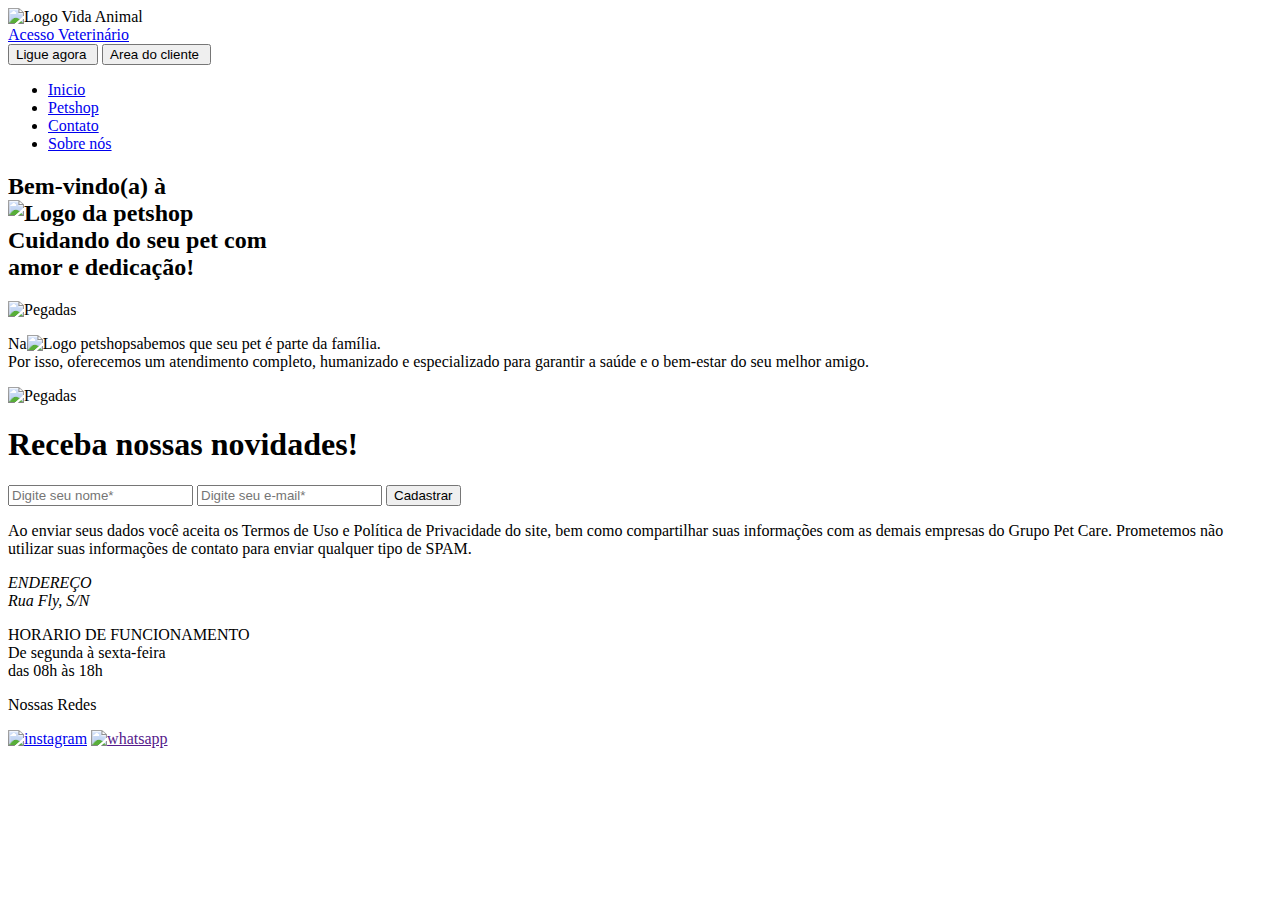
==== html/index.html @ b0f6fd00 "inclusão da senha" ====
<!DOCTYPE html>
<html lang="pt-BR">
<head>
    <meta charset="UTF-8">
    <meta name="viewport" content="width=device-width, initial-scale=1.0">
    <title>VIDA ANIMAL</title>

    <link rel="stylesheet" href="/clinica-petfly/styles.css/home.css">
    <link href="https://fonts.googleapis.com/css2?family=Lora:wght@400;700&display=swap" rel="stylesheet">
    <link href="https://fonts.googleapis.com/css2?family=Lora:wght@400;700&family=Poppins:wght@300;400;600;700&display=swap" rel="stylesheet">
    <link rel="stylesheet" href="/clinica-petfly/styles.css/home.css">
</head>

<body>
    <header class="cabeçalho">
        <img src="/clinica-petfly/imagem/Logo1.png" alt="Logo Vida Animal" class="logotipo">

        <div id="login" class="login">
            <a href="#" class="login__veterinario">Acesso Veterinário </a>
            <div class="login__usuario">
                <button type="button" onclick="ligueAgora()" class="botão__acesso">Ligue agora <img src="/clinica-petfly/imagem/seta.png" alt="" class="seta" ></button>
                <button type="button" onclick="areaDoCliente()" class="botão__acesso">Area do cliente <img src="/clinica-petfly/imagem/seta.png" alt="" class="seta"></button>
            </div>
        </div>
    </header>

    <nav class="navegação">
        <ul class="navegação__container">
            <li class="navegação__content"><a href="login.html">Inicio</a></li>
            <li class="navegação__content"><a href="#">Petshop</a></li>
            <li class="navegação__content"><a href="#">Contato</a></li>
            <li class="navegação__content"><a href="#">Sobre nós</a></li>
        </ul>
    </nav>
    
    <main class="about__container">
        <h2 class="about__titulo"><span class="saudação">Bem-vindo(a)</span> à <br> <img src="/clinica-petfly/imagem/Logo.png" alt="Logo da petshop" class="logo__about"> <br>Cuidando do seu pet com <br>amor e dedicação!</h2>
    </main>

    <section class="about__content">
        <img src="/clinica-petfly/imagem/pegadas.png" alt="Pegadas" class="pegadas"><p class="parágrafo">Na<img src="/clinica-petfly/imagem/Logo.png" alt="Logo petshop"
             class="logo__petshop">sabemos que seu pet é parte da família.<br> Por isso, oferecemos um atendimento completo, humanizado e especializado para garantir a saúde e o bem-estar do seu melhor amigo.</p><img src="/clinica-petfly/imagem/pegadas.png" alt="Pegadas" class="pegadas">
    
    </section>
    
    <div class="newslatter__container">
        <aside class="newslatter__content">
            <h1 class="novidades">Receba nossas novidades!</h1>

                <form action="seu-script.php" method="POST">
                <div class="dados__container">
                    <label for="nome"></label>
                    <input type="text" name="nome" id="nome" required class="dados__content" placeholder="Digite seu nome*"> 
            
                    <label for="email"></label>
                    <input type="email" name="email" id="email" required class="dados__content" placeholder="Digite seu e-mail*">
                    <button type="submit" onclick="cadastroCliente()" class="submit" aria-label="Cadastrar na newsletter">Cadastrar</button>
                </div>
                    
                </form>

                <p class="termos">Ao enviar seus dados você aceita os Termos de Uso e Política de Privacidade do site, bem como compartilhar suas informações com as demais empresas do Grupo Pet Care. Prometemos não utilizar suas informações de contato para enviar qualquer tipo de SPAM.</p>
        </aside>
    </div>

    <footer class="rodapé">
        <address class="endereço">
            ENDEREÇO <br/>Rua Fly, S/N
        </address>
        <p class="funcionamento">HORARIO DE FUNCIONAMENTO <br/> De segunda à sexta-feira <br/> das 08h às 18h</p>        
        <p class="redes__sociais">Nossas Redes </p>
        <div class="redes">
        <a href="https://www.instagram.com"><img src="/clinica-petfly/imagem/icon-instagram.png" alt="instagram" id="icon-instagram" class="icone"></a>
        <a href=""><img src="/clinica-petfly/imagem/icon-whatsapp.png" alt="whatsapp" id="icon-whatsapp" class="icone"></a>
        </div>
               
    </footer>
    
</body>
</html>
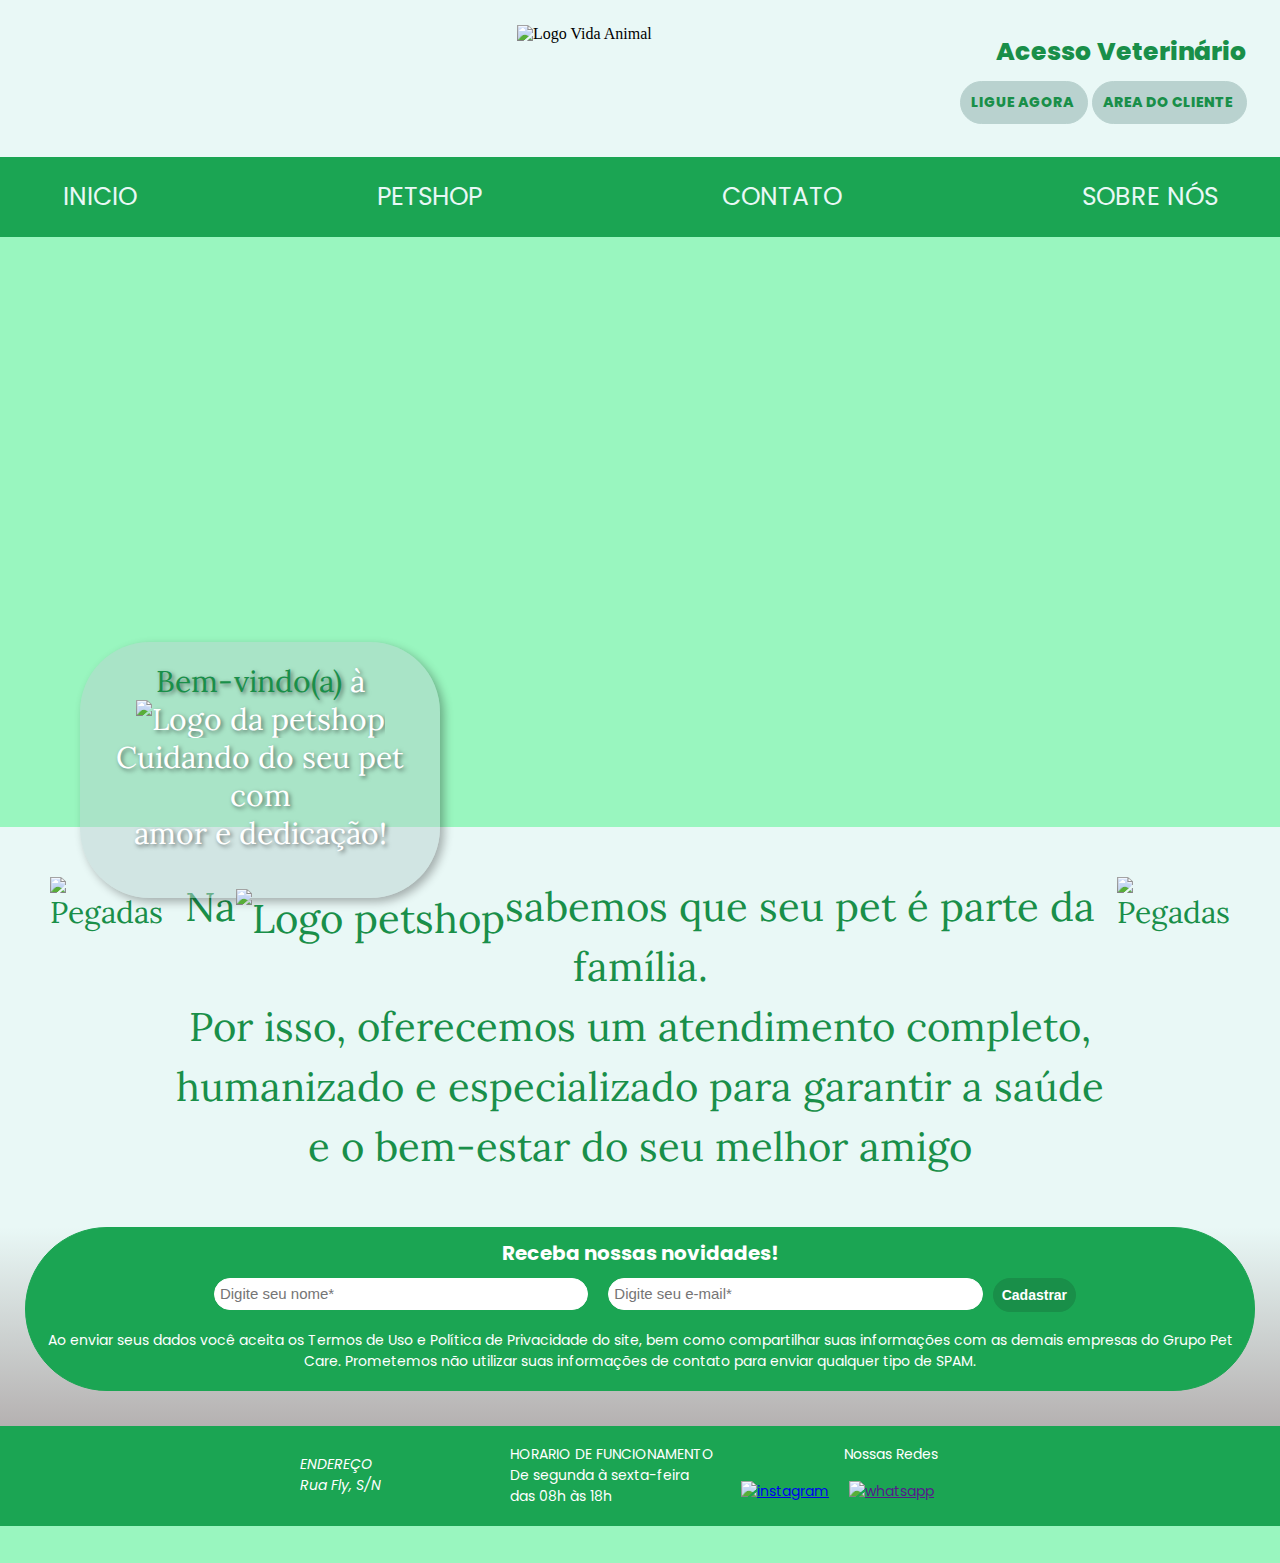
==== commit 72efc06f: "Criação do Reset no arquivo home.css" ====
--- a/html/index.html
+++ b/html/index.html
@@ -5,7 +5,7 @@
     <meta name="viewport" content="width=device-width, initial-scale=1.0">
     <title>VIDA ANIMAL</title>
 
-    <link rel="stylesheet" href="/clinica-petfly/styles.css/home.css">
+    <link rel="stylesheet" href="..//styles.css/home.css">
     <link href="https://fonts.googleapis.com/css2?family=Lora:wght@400;700&display=swap" rel="stylesheet">
     <link href="https://fonts.googleapis.com/css2?family=Lora:wght@400;700&family=Poppins:wght@300;400;600;700&display=swap" rel="stylesheet">
     <link rel="stylesheet" href="/clinica-petfly/styles.css/home.css">
@@ -13,13 +13,13 @@
 
 <body>
     <header class="cabeçalho">
-        <img src="/clinica-petfly/imagem/Logo1.png" alt="Logo Vida Animal" class="logotipo">
+        <img src="..//imagem/Logo1.png" alt="Logo Vida Animal" class="logotipo">
 
         <div id="login" class="login">
             <a href="#" class="login__veterinario">Acesso Veterinário </a>
             <div class="login__usuario">
-                <button type="button" onclick="ligueAgora()" class="botão__acesso">Ligue agora <img src="/clinica-petfly/imagem/seta.png" alt="" class="seta" ></button>
-                <button type="button" onclick="areaDoCliente()" class="botão__acesso">Area do cliente <img src="/clinica-petfly/imagem/seta.png" alt="" class="seta"></button>
+                <button type="button" onclick="ligueAgora()" class="botão__acesso">Ligue agora <img src="..//imagem/seta.png" alt="" class="seta" ></button>
+                <button type="button" onclick="areaDoCliente()" class="botão__acesso">Area do cliente <img src="..//imagem/seta.png" alt="" class="seta"></button>
             </div>
         </div>
     </header>
@@ -29,17 +29,23 @@
             <li class="navegação__content"><a href="login.html">Inicio</a></li>
             <li class="navegação__content"><a href="#">Petshop</a></li>
             <li class="navegação__content"><a href="#">Contato</a></li>
-            <li class="navegação__content"><a href="#">Sobre nós</a></li>
+            <li class="navegação__content"><a href="sobrenos.html">Sobre nós</a></li>
         </ul>
     </nav>
     
     <main class="about__container">
-        <h2 class="about__titulo"><span class="saudação">Bem-vindo(a)</span> à <br> <img src="/clinica-petfly/imagem/Logo.png" alt="Logo da petshop" class="logo__about"> <br>Cuidando do seu pet com <br>amor e dedicação!</h2>
+
+        <h2 class="about__titulo" > <strong class="saudação">Bem-vindo(a)</strong> à <br> <img src="..//imagem/Logo.png" alt="Logo da petshop" class="logo__about"> <br> Cuidando do seu pet com <br> amor e dedicação!</h2>
+        
     </main>
 
-    <section class="about__content">
-        <img src="/clinica-petfly/imagem/pegadas.png" alt="Pegadas" class="pegadas"><p class="parágrafo">Na<img src="/clinica-petfly/imagem/Logo.png" alt="Logo petshop"
-             class="logo__petshop">sabemos que seu pet é parte da família.<br> Por isso, oferecemos um atendimento completo, humanizado e especializado para garantir a saúde e o bem-estar do seu melhor amigo.</p><img src="/clinica-petfly/imagem/pegadas.png" alt="Pegadas" class="pegadas">
+    <section class="about__content" >
+        <img src="..//imagem/pegadas.png" alt="Pegadas" class="pegadas" >
+
+        <p class="parágrafo">Na<img src="..//imagem/Logo.png" alt="Logo petshop"
+        class="logo__petshop">sabemos que seu pet é parte da família. <br> Por isso, oferecemos um atendimento completo, humanizado e especializado para garantir a saúde e o bem-estar do seu melhor amigo </p>
+
+        <img src="..//imagem/pegadas.png" alt="Pegadas" class="pegadas">
     
     </section>
     
@@ -70,8 +76,8 @@
         <p class="funcionamento">HORARIO DE FUNCIONAMENTO <br/> De segunda à sexta-feira <br/> das 08h às 18h</p>        
         <p class="redes__sociais">Nossas Redes </p>
         <div class="redes">
-        <a href="https://www.instagram.com"><img src="/clinica-petfly/imagem/icon-instagram.png" alt="instagram" id="icon-instagram" class="icone"></a>
-        <a href=""><img src="/clinica-petfly/imagem/icon-whatsapp.png" alt="whatsapp" id="icon-whatsapp" class="icone"></a>
+        <a href="https://www.instagram.com"><img src="..//imagem/icon-instagram.png" alt="instagram" id="icon-instagram" class="icone"></a>
+        <a href=""><img src="..//imagem/icon-whatsapp.png" alt="whatsapp" id="icon-whatsapp" class="icone"></a>
         </div>
                
     </footer>
--- a/styles.css/home.css
+++ b/styles.css/home.css
@@ -0,0 +1,358 @@
+/*variaveis e reset*/
+:root {
+    --verde-1: #198f49;
+    --verde-2: #a8f4c4;
+    --verde-3: #e9f8f6;
+    --verde-4: #99f6bf;
+    --verde-5: #b9d2cf;
+    --verde-6: #1ba553;
+    --branco: #FFF;
+    --fonte-1: 'Poppins', serif;
+    --font-2:  'Lora', serif; 
+    --cinza-1: #333; 
+}
+*{
+    margin: 0;
+    padding: 0;
+}
+
+/*Header*/
+
+.cabeçalho {
+    display: flex;
+    background-color: var(--verde-3);
+    justify-content: center;
+    justify-content: space-between;
+    padding: 25px;
+    margin: 0;
+}
+
+.logotipo {
+    height: 100px;
+    margin-left: 40%;
+}
+
+.login {
+    display: flex;
+    flex-direction: column;
+    margin: 8px;
+    text-align: right;
+}
+
+.login__veterinario {
+    color: var(--verde-1);
+    font-family: var(--fonte-1);
+    font-size: 25px;
+    font-weight: 800;
+    text-decoration: none;
+}
+
+.botão__acesso {
+    background-color: var(--verde-5);
+    border: solid 1px var(--verde-5);
+    border-radius: 24px;
+    padding: 10px;
+    margin-top: 10px;
+    font-size: 14px;
+    font-family: var(--fonte-1);
+    font-weight: 800;
+    color: var(--verde-1);
+    text-transform: uppercase;
+    cursor: pointer;
+}
+
+.seta {
+    width: 20px;
+}
+
+/*Nav*/
+.navegação__container {
+    display: flex;
+    list-style: none;
+    background-color: var(--verde-6);
+    padding: 6px 0;
+    justify-content:center;
+    margin: 0;
+    gap: 200px;
+
+}
+
+.navegação__content {
+    width: auto;
+}
+
+
+.navegação__content a {
+    display: block;
+    text-decoration: none;
+    color: var(--verde-3);
+    text-transform: uppercase;
+    font-family: var(--fonte-1);
+    font-size: 25px;
+    margin: 0;
+    padding: 15px 20px;
+    transition: background-color 0.3s ease;
+}
+
+.navegação__content a:hover{
+    transform: translateY(-10px);
+}
+
+/*Main*/
+
+.about__container {
+    display: flex;
+    background: url(..//imagem/Veterinária.png);
+    background-repeat: no-repeat;
+    padding-bottom: 25%;
+    font-family: var(--font-2);
+    color: var(--verde-3);
+    background-size: cover;
+    height: 30vh; 
+}
+
+/*About*/
+
+.about__titulo {
+    border: px solid var(--verde-5);
+    border-radius: 70px;
+    background-color:rgba(185, 210, 207, 0.5);
+    box-shadow: 4px 4px 10px rgba(0, 0, 0, 0.3);
+    width: 25%;
+    height: 80%;
+    padding: 20px;
+    font-family: var(--font-2);
+    font-size: 30px;
+    font-weight: 100;
+    color: var(--branco);
+    text-shadow: 2px 2px 4px rgba(0, 0, 0, 0.5);
+    text-align: center;
+    margin-left: 80px;
+    position: relative;
+    top: 150%;
+}
+
+.saudação {
+    color: var(--verde-1);
+    text-shadow: 2px 2px 4px rgba(0, 0, 0, 0.5);
+}
+
+.logo__about {
+    width: 70%;
+    height: 30%;   
+}
+
+.logo__petshop {
+    position: relative;
+    top: 12px;
+    width: 20%;
+    height: 20%;
+}
+
+.pegadas {
+    height: 260px;
+    width: 10%;
+}
+
+.about__content {
+    display: flex;
+    flex-direction: row;
+    justify-content: center;
+    background-color: var(--verde-3);
+    font-family: var(--font-2);
+    color: var(--verde-1);
+    font-family: var(--font-2);
+    font-size: 30px;
+    padding: 50px;
+}
+
+.parágrafo {
+    font-size: 40px;
+    text-align: center;
+    font-family: var(--font-2);
+    line-height: 60px;
+}
+
+/*Aside*/
+.newslatter__container {
+    background: linear-gradient(to bottom, #e9f8f6, #b5b1b1);
+    padding-bottom: 35px;
+}
+
+
+.newslatter__content {
+    display: flex;
+    flex-direction: column;
+    background-color: var(--verde-6);
+    border: 1px solid var(--verde-6);
+    border-radius: 150px;
+    padding: 10px;
+    margin: 0 25px;
+    gap: 10px;
+}
+
+.novidades {
+    text-align: center;
+    font-family: var(--fonte-1);
+    font-size: 20px;
+    color: var(--branco);
+}
+
+.dados__container {
+display: flex;
+justify-content: center;
+text-align: center;
+font-family: var(--fonte-1);
+font-size: 20px;
+gap: 10px;
+}
+
+.dados__content {
+    border-radius: 26px;
+    border: 1px solid var(--branco);
+    padding: 5px;
+    width: 30%;
+    height: 20px;
+}
+
+::placeholder {
+    font-size: 15px;
+}
+
+.submit {
+    background-color: var(--verde-1);
+    color: var(--branco);
+    border: 1px solid var(--verde-1);
+    border-radius: 30px;
+    padding: 8px;
+    font-size: 14px;
+    font-weight: 700;
+   
+    cursor: pointer;
+}
+
+.termos {
+    color: var(--branco);
+    text-align: center;
+    font-family: var(--fonte-1);
+    font-size: 14px;
+    margin: 8px;
+}
+
+/*Footer*/
+.rodapé {
+    display: flex;
+    justify-content: space-between;
+    background-color: var(--verde-6);
+    color: var(--branco );
+    font-family: var(--fonte-1);
+    font-size: 14px;
+    padding-top: 18px;
+}
+
+.endereço {
+    margin: 10px 0 30px 300px;
+}
+
+.redes {
+    display: flex;
+    flex-direction: row;
+}
+
+.redes a {
+    position: relative;
+    padding: 0 10px;
+    top: 45%;
+    right: 24em;
+}
+
+
+/* pagina de cadastro */
+
+/* Estiliza o container para centralizar */
+.container {
+    width: 80%;
+    margin: auto;
+    text-align: center;
+}
+
+/* Organiza os campos do formulário em colunas */
+.form-cadastro {
+    display: grid;
+    grid-template-columns: 30% 70%; /* Coluna 1: Labels | Coluna 2: Inputs */
+    gap: 5px;
+    width: 100%;
+    margin: auto;
+    align-items:center;
+    color: var(--cinza-1);
+    font-family: var(--fonte-1);
+    font-size: 20px;
+}
+
+/* Alinha os labels à direita */
+.label-cadastro {
+    text-align: left;
+    font-weight: bold;
+    padding-right: 10px;
+}
+
+/* Ajusta os inputs para preencher a coluna */
+input, select {
+    width: 100%;
+    padding: 8px;
+    border: 1px solid #ccc;
+    border-radius: 20px;
+    font-size: 14px;
+}
+
+/* Define tamanhos específicos para CEP e Estado */
+#cep {
+    width: 23%; /* Reduz a largura do campo CEP */
+}
+
+#estado {
+    width: 25%; /* Reduz a largura do campo Estado */
+}
+
+/* Centraliza o botão na tela */
+.botao__cadastro {
+    display: block;
+    width: 20%;
+    margin: 20px auto;
+    padding: 10px;
+    background-color: var(--verde-1);
+    color: white;
+    border: none;
+    border-radius: 20px;
+    font-size: 16px;
+    cursor: pointer;
+    text-align: center;
+}
+
+.botao__cadastro a {
+    text-decoration: none;
+    color: white;
+    font-weight: bold;
+    display: block;
+}
+
+/* Efeito hover no botão */
+.botao__cadastro:hover {
+    background-color: var(--cinza-1);
+}
+.cadastro {
+    color: var(--cinza-1);
+}
+.cadastro_pet {
+  color: var(--cinza-1);     
+}
+.img__logomenor {
+width: 40%;
+height: 60%;
+margin: 50px 10px 50px 10px;
+background-color: var(--verde-4);
+}
+
+body{
+    background-color: var(--verde-4);
+ }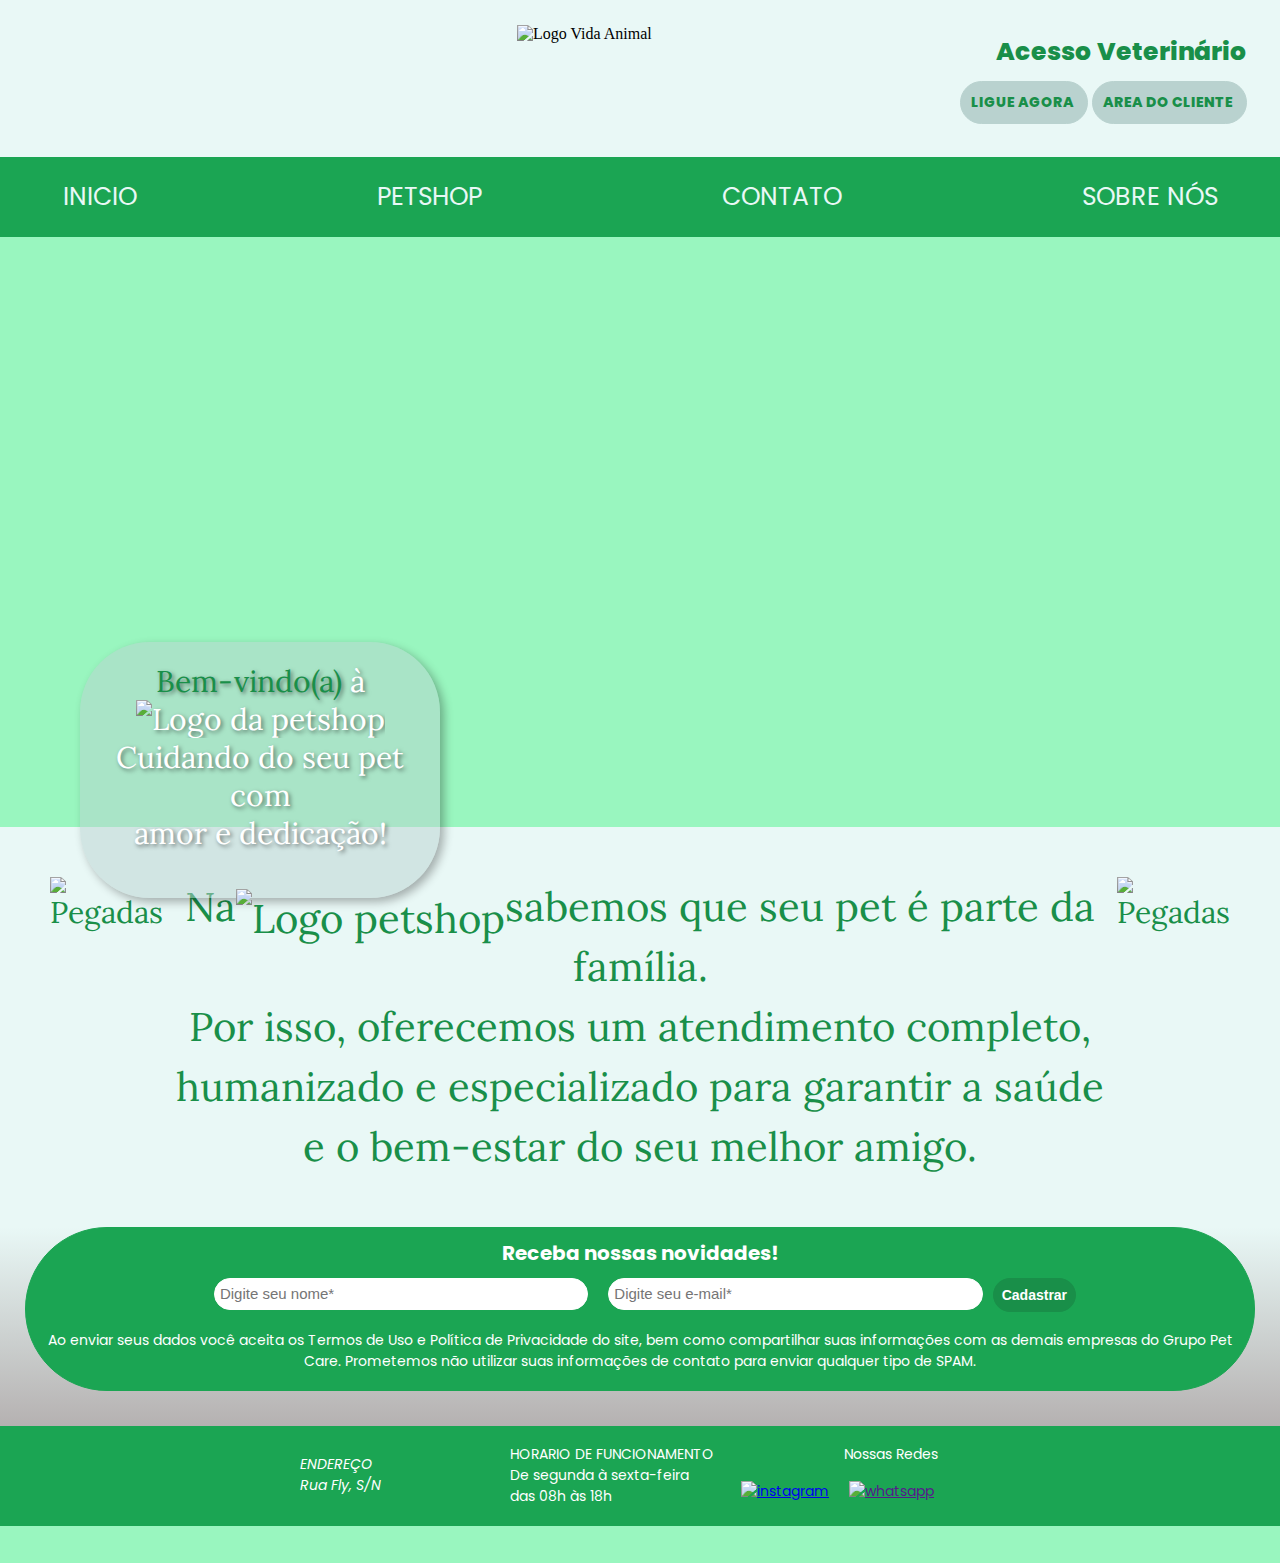
==== commit d07d3d79: "atualizações" ====
--- a/html/index.html
+++ b/html/index.html
@@ -5,47 +5,48 @@
     <meta name="viewport" content="width=device-width, initial-scale=1.0">
     <title>VIDA ANIMAL</title>
 
-    <link rel="stylesheet" href="..//styles.css/home.css">
+    <link rel="stylesheet" href="/styles.css/reset.css">
     <link href="https://fonts.googleapis.com/css2?family=Lora:wght@400;700&display=swap" rel="stylesheet">
     <link href="https://fonts.googleapis.com/css2?family=Lora:wght@400;700&family=Poppins:wght@300;400;600;700&display=swap" rel="stylesheet">
-    <link rel="stylesheet" href="/clinica-petfly/styles.css/home.css">
+    <link rel="stylesheet" href="/styles.css/home.css">
 </head>
 
 <body>
     <header class="cabeçalho">
-        <img src="..//imagem/Logo1.png" alt="Logo Vida Animal" class="logotipo">
+        <img src="/imagem/Logo1.png" alt="Logo Vida Animal" class="logotipo">
 
         <div id="login" class="login">
-            <a href="#" class="login__veterinario">Acesso Veterinário </a>
+            <a href="/html/login.html" class="login__veterinario">Acesso Veterinário </a>
             <div class="login__usuario">
-                <button type="button" onclick="ligueAgora()" class="botão__acesso">Ligue agora <img src="..//imagem/seta.png" alt="" class="seta" ></button>
-                <button type="button" onclick="areaDoCliente()" class="botão__acesso">Area do cliente <img src="..//imagem/seta.png" alt="" class="seta"></button>
+                <button type="button" onclick="ligueAgora()" class="botão__acesso">Ligue agora
+                     <img src="/imagem/seta.png" alt="" class="seta" ></button>
+                <button type="button" onclick="areaDoCliente()" class="botão__acesso">Area do cliente 
+                    <img src="/imagem/seta.png" alt="" class="seta"></button>
             </div>
         </div>
     </header>
 
     <nav class="navegação">
         <ul class="navegação__container">
-            <li class="navegação__content"><a href="login.html">Inicio</a></li>
+            <li class="navegação__content"><a href="/html/index.html">Inicio</a></li>
             <li class="navegação__content"><a href="#">Petshop</a></li>
-            <li class="navegação__content"><a href="#">Contato</a></li>
-            <li class="navegação__content"><a href="sobrenos.html">Sobre nós</a></li>
+            <li class="navegação__content"><a href="https://wa.me/5584996452596">Contato</a></li>
+            <li class="navegação__content"><a href="#">Sobre nós</a></li>
         </ul>
     </nav>
     
     <main class="about__container">
-
-        <h2 class="about__titulo" > <strong class="saudação">Bem-vindo(a)</strong> à <br> <img src="..//imagem/Logo.png" alt="Logo da petshop" class="logo__about"> <br> Cuidando do seu pet com <br> amor e dedicação!</h2>
-        
+        <h2 class="about__titulo"><span class="saudação">Bem-vindo(a)</span> à <br> 
+            <img src="/imagem/Logo.png" alt="Logo da petshop" class="logo__about"> 
+            <br>Cuidando do seu pet com <br>amor e dedicação!</h2>
     </main>
 
-    <section class="about__content" >
-        <img src="..//imagem/pegadas.png" alt="Pegadas" class="pegadas" >
-
-        <p class="parágrafo">Na<img src="..//imagem/Logo.png" alt="Logo petshop"
-        class="logo__petshop">sabemos que seu pet é parte da família. <br> Por isso, oferecemos um atendimento completo, humanizado e especializado para garantir a saúde e o bem-estar do seu melhor amigo </p>
-
-        <img src="..//imagem/pegadas.png" alt="Pegadas" class="pegadas">
+    <section class="about__content">
+        <img src="/imagem/pegadas.png" alt="Pegadas" class="pegadas">
+        <p class="parágrafo">Na<img src="/imagem/Logo.png" alt="Logo petshop"
+             class="logo__petshop">sabemos que seu pet é parte da família.<br> 
+             Por isso, oferecemos um atendimento completo, humanizado e especializado para garantir a saúde e o bem-estar do seu melhor amigo.</p>
+             <img src="/imagem/pegadas.png" alt="Pegadas" class="pegadas">
     
     </section>
     
@@ -76,11 +77,12 @@
         <p class="funcionamento">HORARIO DE FUNCIONAMENTO <br/> De segunda à sexta-feira <br/> das 08h às 18h</p>        
         <p class="redes__sociais">Nossas Redes </p>
         <div class="redes">
-        <a href="https://www.instagram.com"><img src="..//imagem/icon-instagram.png" alt="instagram" id="icon-instagram" class="icone"></a>
-        <a href=""><img src="..//imagem/icon-whatsapp.png" alt="whatsapp" id="icon-whatsapp" class="icone"></a>
+        <a href="https://www.instagram.com"><img src="/imagem/icon-instagram.png" alt="instagram" id="icon-instagram" class="icone"></a>
+        <a href=""><img src="/imagem/icon-whatsapp.png" alt="whatsapp" id="icon-whatsapp" class="icone"></a>
         </div>
                
     </footer>
-    
+    <script src="/scriptnews.js"></script>
 </body>
+
 </html>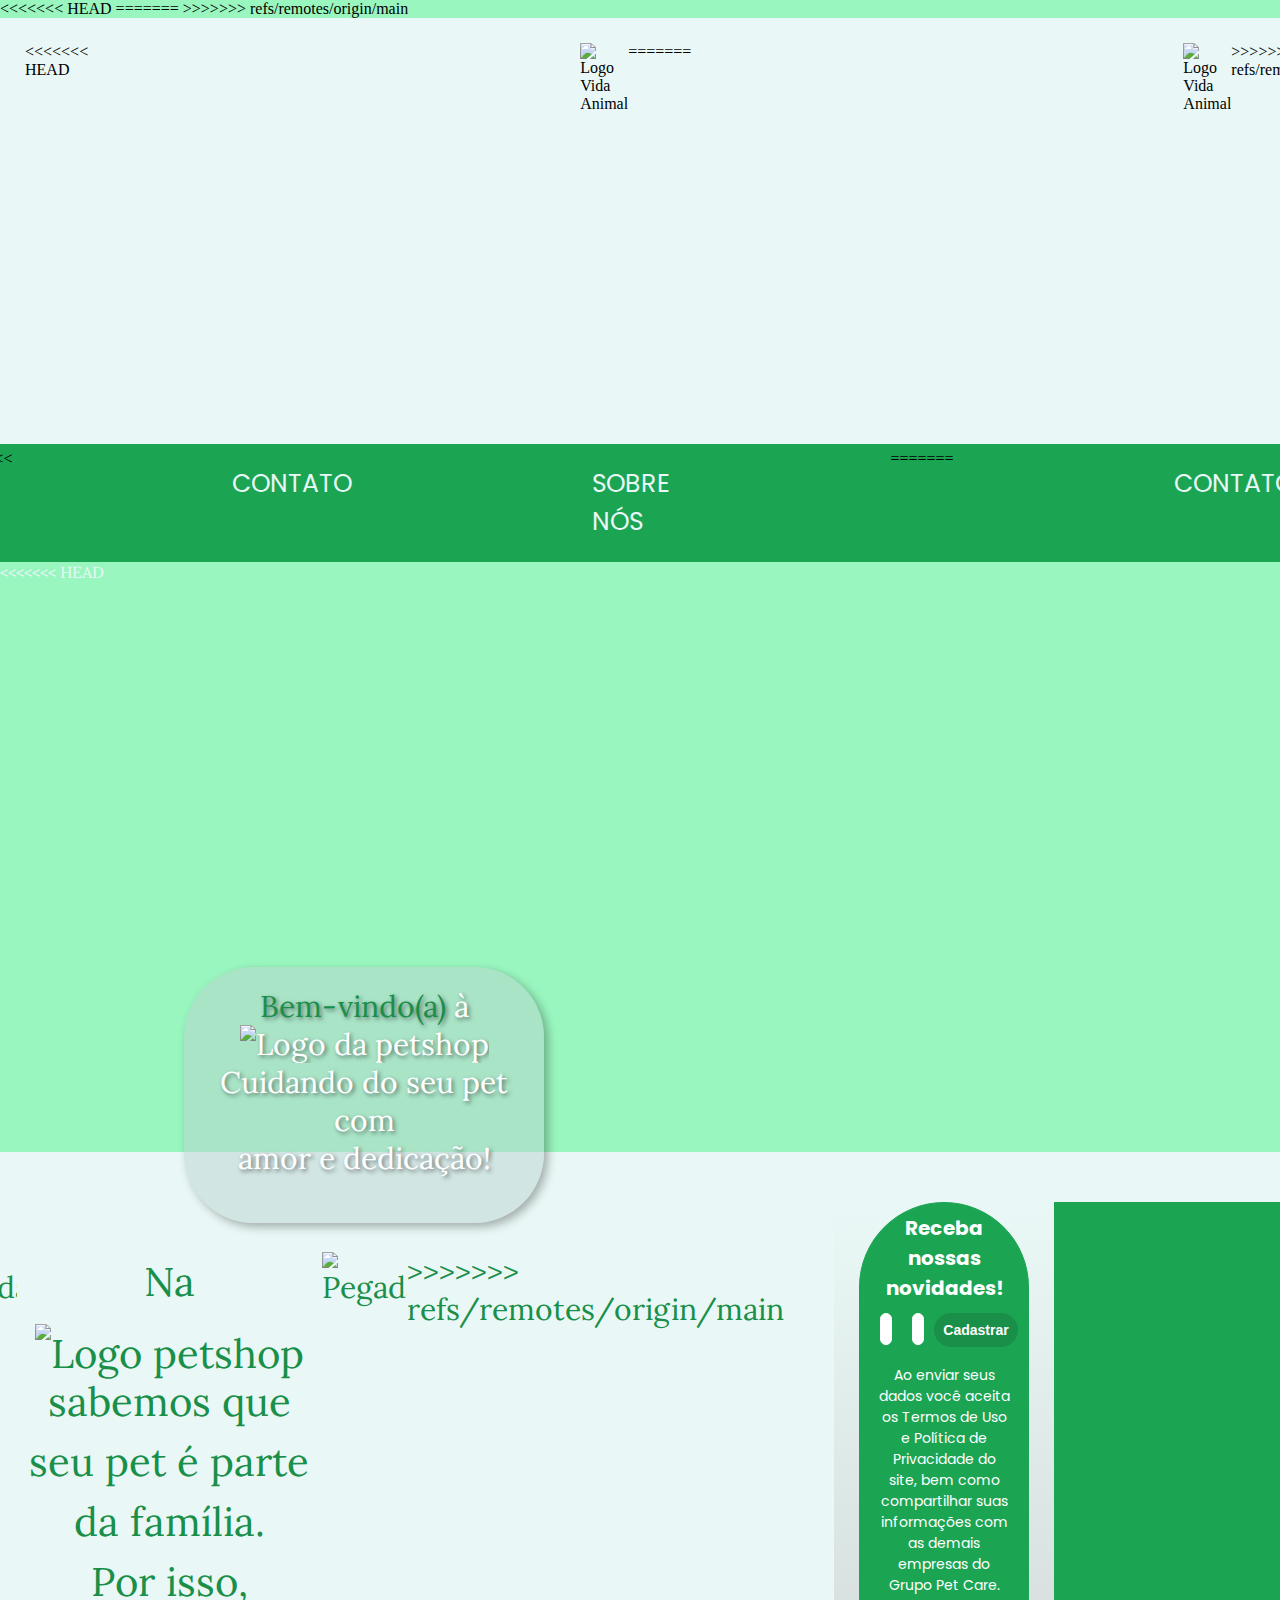
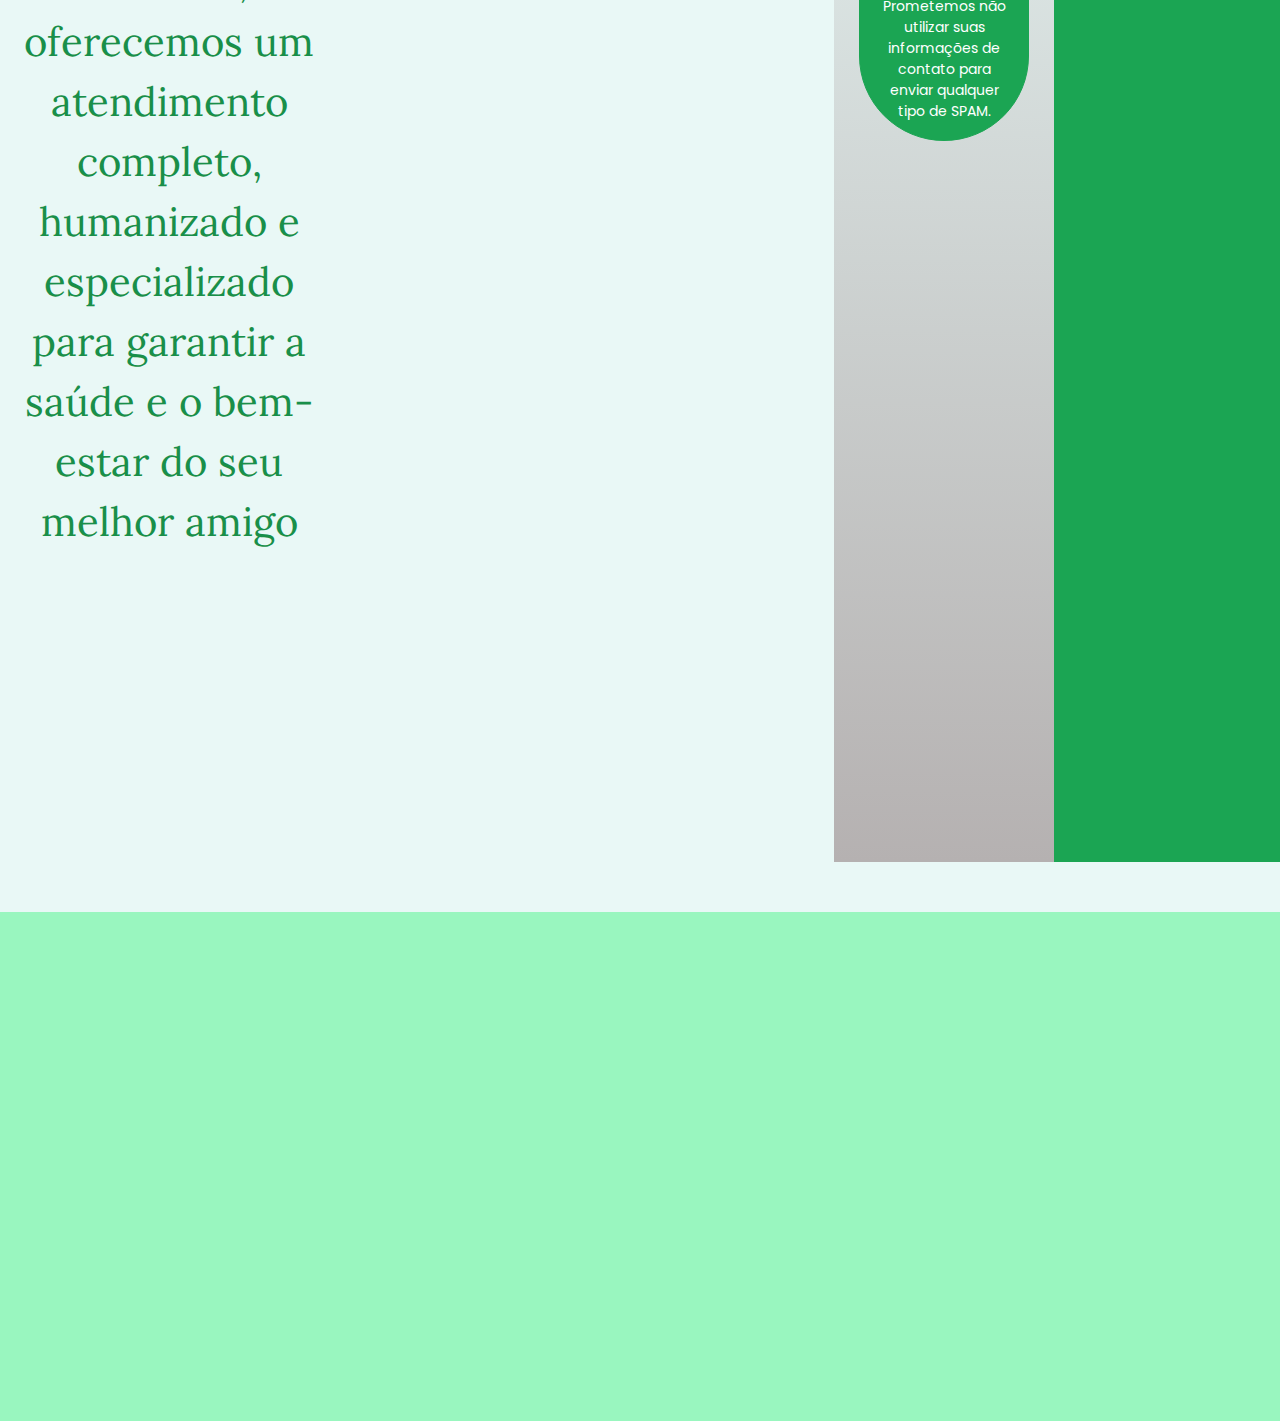
==== commit 5fe23f52: "novos arquivos" ====
--- a/html/index.html
+++ b/html/index.html
@@ -5,7 +5,11 @@
     <meta name="viewport" content="width=device-width, initial-scale=1.0">
     <title>VIDA ANIMAL</title>
 
+<<<<<<< HEAD
     <link rel="stylesheet" href="/styles.css/reset.css">
+=======
+    <link rel="stylesheet" href="..//styles.css/home.css">
+>>>>>>> refs/remotes/origin/main
     <link href="https://fonts.googleapis.com/css2?family=Lora:wght@400;700&display=swap" rel="stylesheet">
     <link href="https://fonts.googleapis.com/css2?family=Lora:wght@400;700&family=Poppins:wght@300;400;600;700&display=swap" rel="stylesheet">
     <link rel="stylesheet" href="/styles.css/home.css">
@@ -13,15 +17,24 @@
 
 <body>
     <header class="cabeçalho">
+<<<<<<< HEAD
         <img src="/imagem/Logo1.png" alt="Logo Vida Animal" class="logotipo">
+=======
+        <img src="..//imagem/Logo1.png" alt="Logo Vida Animal" class="logotipo">
+>>>>>>> refs/remotes/origin/main
 
         <div id="login" class="login">
             <a href="/html/login.html" class="login__veterinario">Acesso Veterinário </a>
             <div class="login__usuario">
+<<<<<<< HEAD
                 <button type="button" onclick="ligueAgora()" class="botão__acesso">Ligue agora
                      <img src="/imagem/seta.png" alt="" class="seta" ></button>
                 <button type="button" onclick="areaDoCliente()" class="botão__acesso">Area do cliente 
                     <img src="/imagem/seta.png" alt="" class="seta"></button>
+=======
+                <button type="button" onclick="ligueAgora()" class="botão__acesso">Ligue agora <img src="..//imagem/seta.png" alt="" class="seta" ></button>
+                <button type="button" onclick="areaDoCliente()" class="botão__acesso">Area do cliente <img src="..//imagem/seta.png" alt="" class="seta"></button>
+>>>>>>> refs/remotes/origin/main
             </div>
         </div>
     </header>
@@ -30,12 +43,18 @@
         <ul class="navegação__container">
             <li class="navegação__content"><a href="/html/index.html">Inicio</a></li>
             <li class="navegação__content"><a href="#">Petshop</a></li>
+<<<<<<< HEAD
             <li class="navegação__content"><a href="https://wa.me/5584996452596">Contato</a></li>
             <li class="navegação__content"><a href="#">Sobre nós</a></li>
+=======
+            <li class="navegação__content"><a href="#">Contato</a></li>
+            <li class="navegação__content"><a href="sobrenos.html">Sobre nós</a></li>
+>>>>>>> refs/remotes/origin/main
         </ul>
     </nav>
     
     <main class="about__container">
+<<<<<<< HEAD
         <h2 class="about__titulo"><span class="saudação">Bem-vindo(a)</span> à <br> 
             <img src="/imagem/Logo.png" alt="Logo da petshop" class="logo__about"> 
             <br>Cuidando do seu pet com <br>amor e dedicação!</h2>
@@ -47,6 +66,20 @@
              class="logo__petshop">sabemos que seu pet é parte da família.<br> 
              Por isso, oferecemos um atendimento completo, humanizado e especializado para garantir a saúde e o bem-estar do seu melhor amigo.</p>
              <img src="/imagem/pegadas.png" alt="Pegadas" class="pegadas">
+=======
+
+        <h2 class="about__titulo" > <strong class="saudação">Bem-vindo(a)</strong> à <br> <img src="..//imagem/Logo.png" alt="Logo da petshop" class="logo__about"> <br> Cuidando do seu pet com <br> amor e dedicação!</h2>
+        
+    </main>
+
+    <section class="about__content" >
+        <img src="..//imagem/pegadas.png" alt="Pegadas" class="pegadas" >
+
+        <p class="parágrafo">Na<img src="..//imagem/Logo.png" alt="Logo petshop"
+        class="logo__petshop">sabemos que seu pet é parte da família. <br> Por isso, oferecemos um atendimento completo, humanizado e especializado para garantir a saúde e o bem-estar do seu melhor amigo </p>
+
+        <img src="..//imagem/pegadas.png" alt="Pegadas" class="pegadas">
+>>>>>>> refs/remotes/origin/main
     
     </section>
     
@@ -77,8 +110,13 @@
         <p class="funcionamento">HORARIO DE FUNCIONAMENTO <br/> De segunda à sexta-feira <br/> das 08h às 18h</p>        
         <p class="redes__sociais">Nossas Redes </p>
         <div class="redes">
+<<<<<<< HEAD
         <a href="https://www.instagram.com"><img src="/imagem/icon-instagram.png" alt="instagram" id="icon-instagram" class="icone"></a>
         <a href=""><img src="/imagem/icon-whatsapp.png" alt="whatsapp" id="icon-whatsapp" class="icone"></a>
+=======
+        <a href="https://www.instagram.com"><img src="..//imagem/icon-instagram.png" alt="instagram" id="icon-instagram" class="icone"></a>
+        <a href=""><img src="..//imagem/icon-whatsapp.png" alt="whatsapp" id="icon-whatsapp" class="icone"></a>
+>>>>>>> refs/remotes/origin/main
         </div>
                
     </footer>
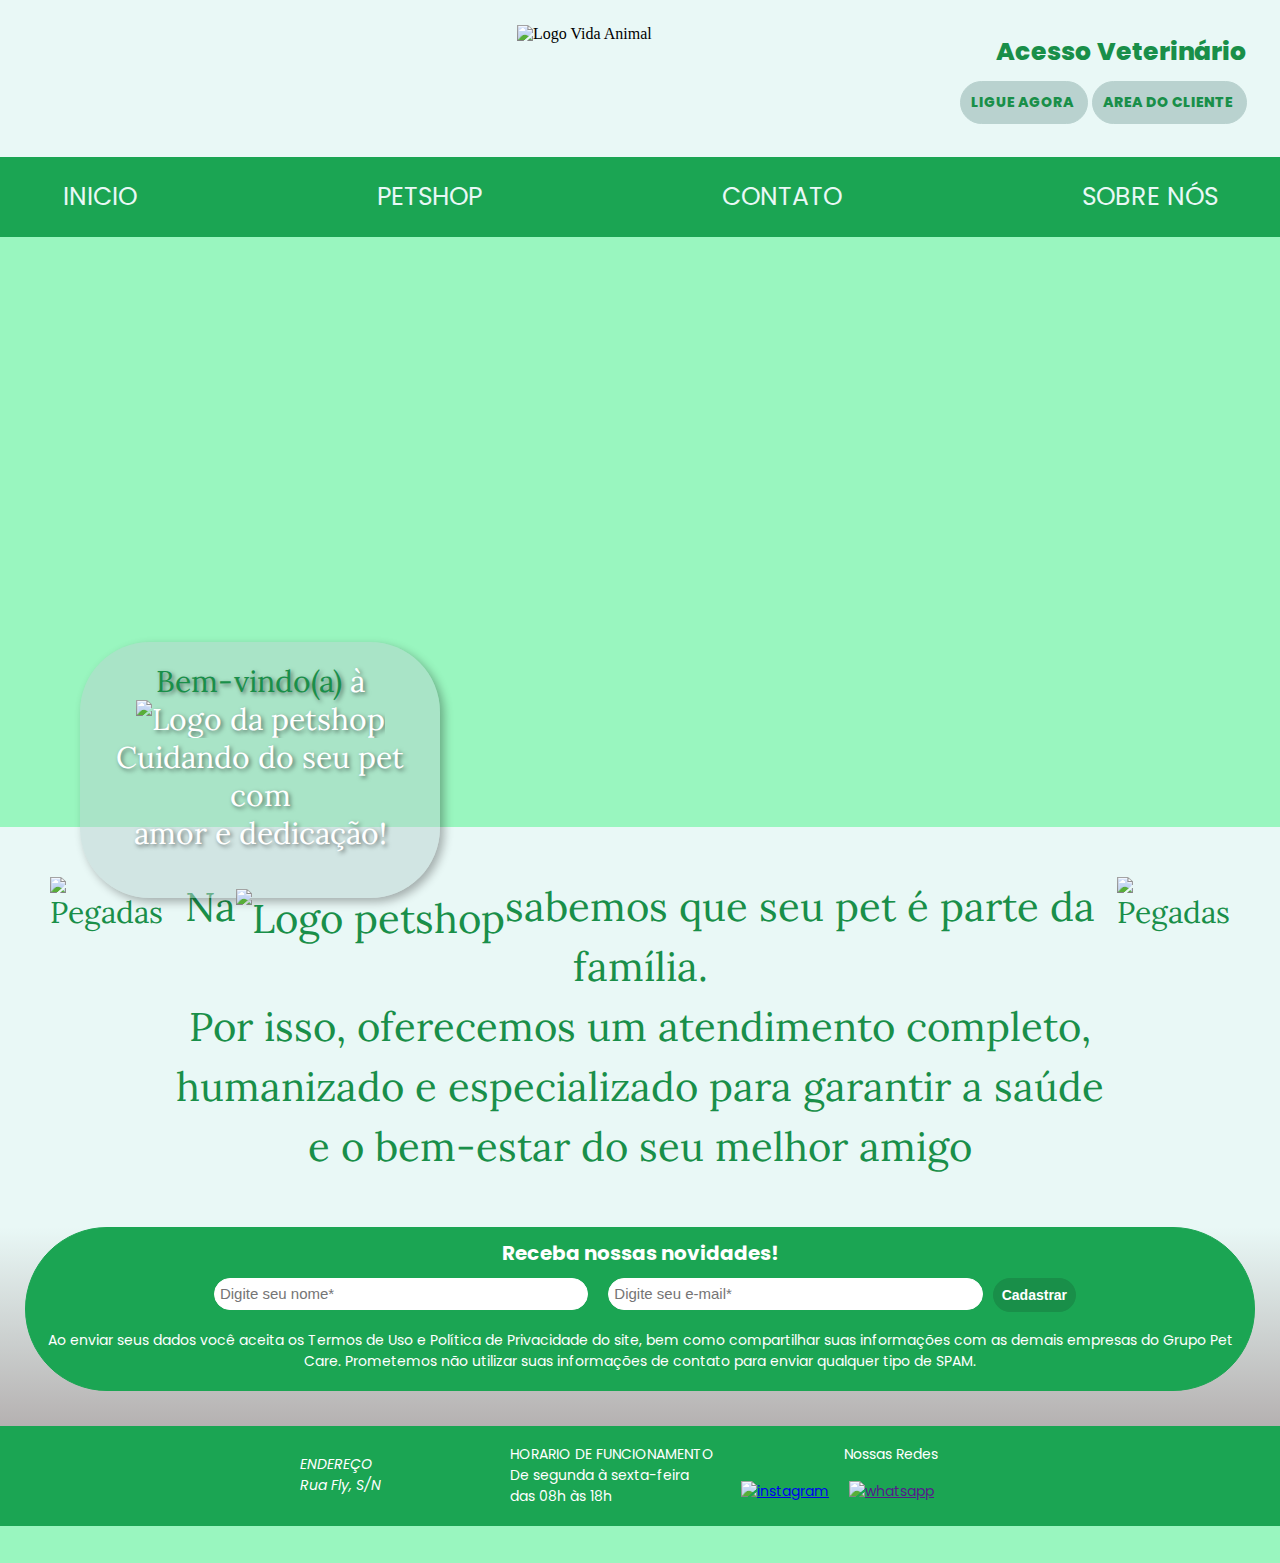
==== commit fca26e8b: "Todas as atualizações js concluidas e adicionado duas paginas html o dashboard e o cadastro dos pets" ====
--- a/html/index.html
+++ b/html/index.html
@@ -5,11 +5,9 @@
     <meta name="viewport" content="width=device-width, initial-scale=1.0">
     <title>VIDA ANIMAL</title>
 
-<<<<<<< HEAD
-    <link rel="stylesheet" href="/styles.css/reset.css">
-=======
+
     <link rel="stylesheet" href="..//styles.css/home.css">
->>>>>>> refs/remotes/origin/main
+
     <link href="https://fonts.googleapis.com/css2?family=Lora:wght@400;700&display=swap" rel="stylesheet">
     <link href="https://fonts.googleapis.com/css2?family=Lora:wght@400;700&family=Poppins:wght@300;400;600;700&display=swap" rel="stylesheet">
     <link rel="stylesheet" href="/styles.css/home.css">
@@ -17,24 +15,16 @@
 
 <body>
     <header class="cabeçalho">
-<<<<<<< HEAD
-        <img src="/imagem/Logo1.png" alt="Logo Vida Animal" class="logotipo">
-=======
+
         <img src="..//imagem/Logo1.png" alt="Logo Vida Animal" class="logotipo">
->>>>>>> refs/remotes/origin/main
 
         <div id="login" class="login">
             <a href="/html/login.html" class="login__veterinario">Acesso Veterinário </a>
             <div class="login__usuario">
-<<<<<<< HEAD
-                <button type="button" onclick="ligueAgora()" class="botão__acesso">Ligue agora
-                     <img src="/imagem/seta.png" alt="" class="seta" ></button>
-                <button type="button" onclick="areaDoCliente()" class="botão__acesso">Area do cliente 
-                    <img src="/imagem/seta.png" alt="" class="seta"></button>
-=======
+
                 <button type="button" onclick="ligueAgora()" class="botão__acesso">Ligue agora <img src="..//imagem/seta.png" alt="" class="seta" ></button>
                 <button type="button" onclick="areaDoCliente()" class="botão__acesso">Area do cliente <img src="..//imagem/seta.png" alt="" class="seta"></button>
->>>>>>> refs/remotes/origin/main
+
             </div>
         </div>
     </header>
@@ -43,30 +33,14 @@
         <ul class="navegação__container">
             <li class="navegação__content"><a href="/html/index.html">Inicio</a></li>
             <li class="navegação__content"><a href="#">Petshop</a></li>
-<<<<<<< HEAD
-            <li class="navegação__content"><a href="https://wa.me/5584996452596">Contato</a></li>
-            <li class="navegação__content"><a href="#">Sobre nós</a></li>
-=======
+
             <li class="navegação__content"><a href="#">Contato</a></li>
             <li class="navegação__content"><a href="sobrenos.html">Sobre nós</a></li>
->>>>>>> refs/remotes/origin/main
+
         </ul>
     </nav>
     
     <main class="about__container">
-<<<<<<< HEAD
-        <h2 class="about__titulo"><span class="saudação">Bem-vindo(a)</span> à <br> 
-            <img src="/imagem/Logo.png" alt="Logo da petshop" class="logo__about"> 
-            <br>Cuidando do seu pet com <br>amor e dedicação!</h2>
-    </main>
-
-    <section class="about__content">
-        <img src="/imagem/pegadas.png" alt="Pegadas" class="pegadas">
-        <p class="parágrafo">Na<img src="/imagem/Logo.png" alt="Logo petshop"
-             class="logo__petshop">sabemos que seu pet é parte da família.<br> 
-             Por isso, oferecemos um atendimento completo, humanizado e especializado para garantir a saúde e o bem-estar do seu melhor amigo.</p>
-             <img src="/imagem/pegadas.png" alt="Pegadas" class="pegadas">
-=======
 
         <h2 class="about__titulo" > <strong class="saudação">Bem-vindo(a)</strong> à <br> <img src="..//imagem/Logo.png" alt="Logo da petshop" class="logo__about"> <br> Cuidando do seu pet com <br> amor e dedicação!</h2>
         
@@ -79,7 +53,7 @@
         class="logo__petshop">sabemos que seu pet é parte da família. <br> Por isso, oferecemos um atendimento completo, humanizado e especializado para garantir a saúde e o bem-estar do seu melhor amigo </p>
 
         <img src="..//imagem/pegadas.png" alt="Pegadas" class="pegadas">
->>>>>>> refs/remotes/origin/main
+
     
     </section>
     
@@ -110,13 +84,10 @@
         <p class="funcionamento">HORARIO DE FUNCIONAMENTO <br/> De segunda à sexta-feira <br/> das 08h às 18h</p>        
         <p class="redes__sociais">Nossas Redes </p>
         <div class="redes">
-<<<<<<< HEAD
-        <a href="https://www.instagram.com"><img src="/imagem/icon-instagram.png" alt="instagram" id="icon-instagram" class="icone"></a>
-        <a href=""><img src="/imagem/icon-whatsapp.png" alt="whatsapp" id="icon-whatsapp" class="icone"></a>
-=======
+
         <a href="https://www.instagram.com"><img src="..//imagem/icon-instagram.png" alt="instagram" id="icon-instagram" class="icone"></a>
         <a href=""><img src="..//imagem/icon-whatsapp.png" alt="whatsapp" id="icon-whatsapp" class="icone"></a>
->>>>>>> refs/remotes/origin/main
+
         </div>
                
     </footer>
